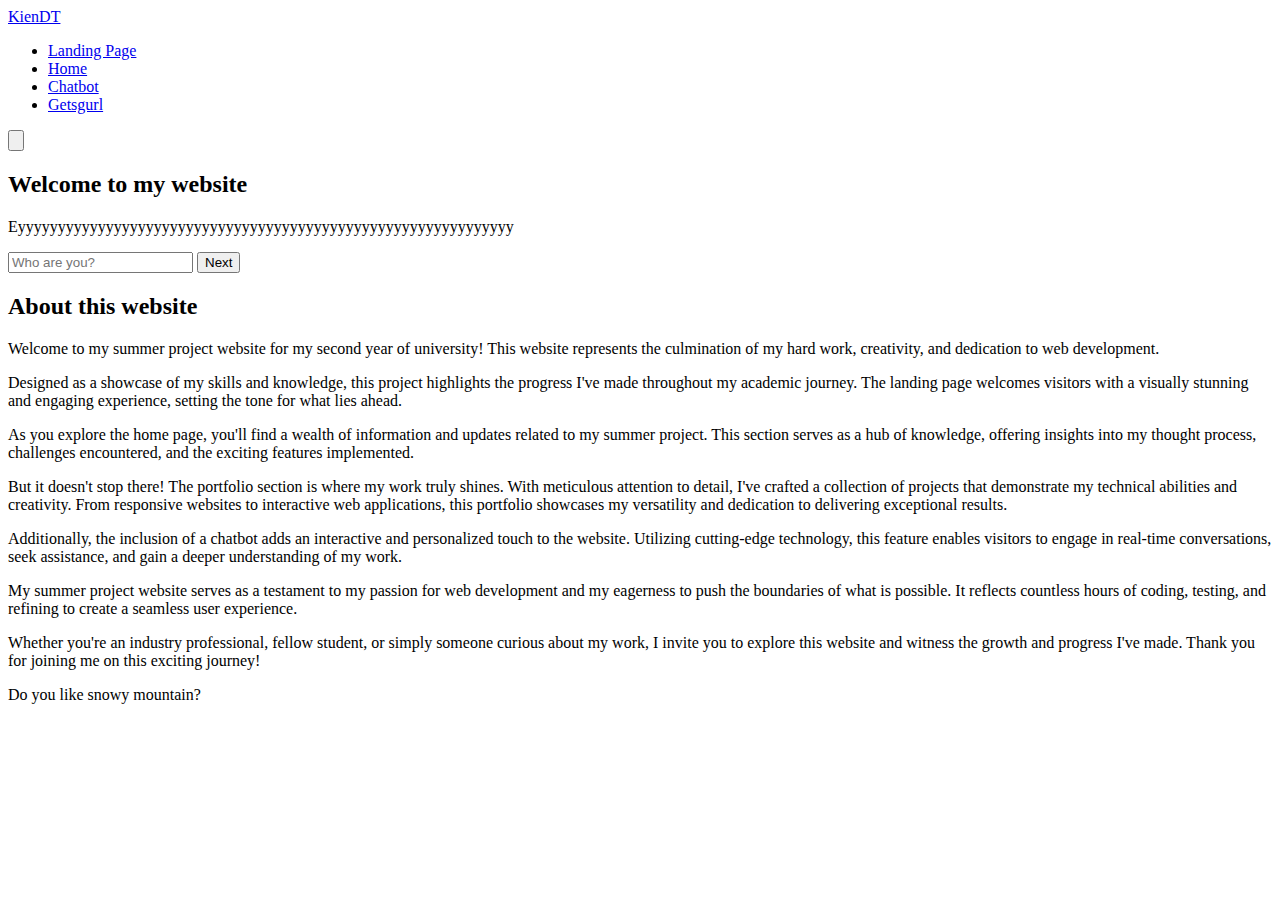
==== templates/index.html @ 0878f922 "Flask added with requirement to run this" ====
<!DOCTYPE html>
<html>
    <head>
        <meta name="viewport" content="width-device-width, initial-scale-1.0">
        <title>MyWebsite</title>
        <link rel="icon" type="image/png" href="/github.png">
        <link rel="stylesheet" href="https://cdnjs.cloudflare.com/ajax/libs/font-awesome/6.4.0/css/all.min.css" integrity="sha512-iecdLmaskl7CVkqkXNQ/ZH/XLlvWZOJyj7Yy7tcenmpD1ypASozpmT/E0iPtmFIB46ZmdtAc9eNBvH0H/ZpiBw==" crossorigin="anonymous" referrerpolicy="no-referrer" />
        <link rel="stylesheet" type="text/css" href="{{ url_for('static', filename='Style.css') }}">
        <link href="https://cdn.jsdelivr.net/npm/bootstrap@5.3.0/dist/css/bootstrap.min.css" rel="stylesheet" integrity="sha384-9ndCyUaIbzAi2FUVXJi0CjmCapSmO7SnpJef0486qhLnuZ2cdeRhO02iuK6FUUVM" crossorigin="anonymous">
    </head>
    <body>
        <header class="header">
            <a href="#" class="logo">
                KienDT
            </a>
            <nav>
                <ul class="navigation">
                    <li><a href="/"class="active">Landing Page</a></li>
                    <li><a href="home">Home</a></li>
                    <li><a href="Chatbot">Chatbot</a></li>
                    <li><a href="getsgurl">Getsgurl</a></li>
                </ul>
                <button class="bar">
                    <svg xmlns="http://www.w3.org/2000/svg" viewBox="0 0 24 24" fill="currentColor">
                        <path fill-rule="evenodd" d="M3 6.75A.75.75 0 013.75 6h16.5a.75.75 0 010 1.5H3.75A.75.75 0 013 6.75zM3 12a.75.75 0 01.75-.75h16.5a.75.75 0 010 1.5H3.75A.75.75 0 013 12zm0 5.25a.75.75 0 01.75-.75h16.5a.75.75 0 010 1.5H3.75a.75.75 0 01-.75-.75z" clip-rule="evenodd" />
                      </svg>
                </button>
            </nav>
        </header>
        <main>
            <section class="parallax">
                <div class ="content">
                    <h2 id="text">Welcome to my website</h2>
                    <p id="text">Eyyyyyyyyyyyyyyyyyyyyyyyyyyyyyyyyyyyyyyyyyyyyyyyyyyyyyyyyyyyyyy</p>
                    <form class="form input-container"  action="/" method="post">
                        <input required="" name="username" placeholder="Who are you?" />
                        <button class="invite-btn" type="button" id="nextButton">Next</button>
                    </form>
                </div>
            </section>
    
            <section class="sec container-fluid">
                <h2>About this website</h2>
                <p>Welcome to my summer project website for my second year of university! This website represents the culmination of my hard work, creativity, and dedication to web development.</p>
                <p>Designed as a showcase of my skills and knowledge, this project highlights the progress I've made throughout my academic journey. The landing page welcomes visitors with a visually stunning and engaging experience, setting the tone for what lies ahead.</p>
    
                <p>As you explore the home page, you'll find a wealth of information and updates related to my summer project. This section serves as a hub of knowledge, offering insights into my thought process, challenges encountered, and the exciting features implemented.</p>
    
                <p>But it doesn't stop there! The portfolio section is where my work truly shines. With meticulous attention to detail, I've crafted a collection of projects that demonstrate my technical abilities and creativity. From responsive websites to interactive web applications, this portfolio showcases my versatility and dedication to delivering exceptional results.</p>
    
                <p>Additionally, the inclusion of a chatbot adds an interactive and personalized touch to the website. Utilizing cutting-edge technology, this feature enables visitors to engage in real-time conversations, seek assistance, and gain a deeper understanding of my work.</p>
    
                <p>My summer project website serves as a testament to my passion for web development and my eagerness to push the boundaries of what is possible. It reflects countless hours of coding, testing, and refining to create a seamless user experience.</p>
    
                <p>Whether you're an industry professional, fellow student, or simply someone curious about my work, I invite you to explore this website and witness the growth and progress I've made. Thank you for joining me on this exciting journey!</p>
                <p>Do you like snowy mountain? </p>
            </section>
        </main>
        
        <script src="script.js"></script>
    </body>
</html>
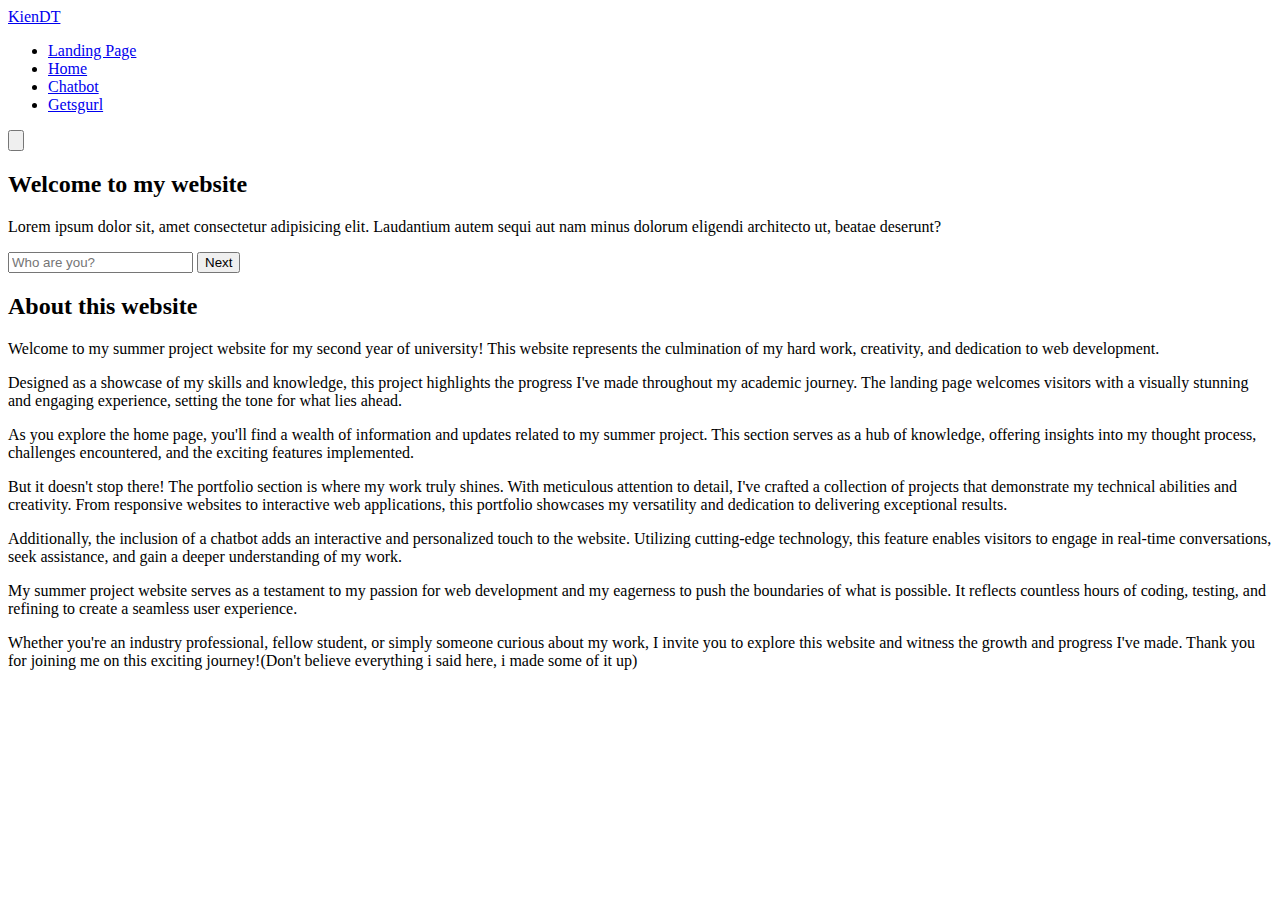
==== commit 84d602e0: "Fixed file" ====
--- a/templates/index.html
+++ b/templates/index.html
@@ -6,6 +6,7 @@
         <link rel="icon" type="image/png" href="/github.png">
         <link rel="stylesheet" href="https://cdnjs.cloudflare.com/ajax/libs/font-awesome/6.4.0/css/all.min.css" integrity="sha512-iecdLmaskl7CVkqkXNQ/ZH/XLlvWZOJyj7Yy7tcenmpD1ypASozpmT/E0iPtmFIB46ZmdtAc9eNBvH0H/ZpiBw==" crossorigin="anonymous" referrerpolicy="no-referrer" />
         <link rel="stylesheet" type="text/css" href="{{ url_for('static', filename='Style.css') }}">
+        <!-- <link rel="stylesheet" type="text/css" href="Style.css"> -->
         <link href="https://cdn.jsdelivr.net/npm/bootstrap@5.3.0/dist/css/bootstrap.min.css" rel="stylesheet" integrity="sha384-9ndCyUaIbzAi2FUVXJi0CjmCapSmO7SnpJef0486qhLnuZ2cdeRhO02iuK6FUUVM" crossorigin="anonymous">
     </head>
     <body>
@@ -31,7 +32,7 @@
             <section class="parallax">
                 <div class ="content">
                     <h2 id="text">Welcome to my website</h2>
-                    <p id="text">Eyyyyyyyyyyyyyyyyyyyyyyyyyyyyyyyyyyyyyyyyyyyyyyyyyyyyyyyyyyyyyy</p>
+                    <p id="text">Lorem ipsum dolor sit, amet consectetur adipisicing elit. Laudantium autem sequi aut nam minus dolorum eligendi architecto ut, beatae deserunt?</p>
                     <form class="form input-container"  action="/" method="post">
                         <input required="" name="username" placeholder="Who are you?" />
                         <button class="invite-btn" type="button" id="nextButton">Next</button>
@@ -39,24 +40,24 @@
                 </div>
             </section>
     
-            <section class="sec container-fluid">
-                <h2>About this website</h2>
-                <p>Welcome to my summer project website for my second year of university! This website represents the culmination of my hard work, creativity, and dedication to web development.</p>
-                <p>Designed as a showcase of my skills and knowledge, this project highlights the progress I've made throughout my academic journey. The landing page welcomes visitors with a visually stunning and engaging experience, setting the tone for what lies ahead.</p>
-    
-                <p>As you explore the home page, you'll find a wealth of information and updates related to my summer project. This section serves as a hub of knowledge, offering insights into my thought process, challenges encountered, and the exciting features implemented.</p>
-    
-                <p>But it doesn't stop there! The portfolio section is where my work truly shines. With meticulous attention to detail, I've crafted a collection of projects that demonstrate my technical abilities and creativity. From responsive websites to interactive web applications, this portfolio showcases my versatility and dedication to delivering exceptional results.</p>
-    
-                <p>Additionally, the inclusion of a chatbot adds an interactive and personalized touch to the website. Utilizing cutting-edge technology, this feature enables visitors to engage in real-time conversations, seek assistance, and gain a deeper understanding of my work.</p>
-    
-                <p>My summer project website serves as a testament to my passion for web development and my eagerness to push the boundaries of what is possible. It reflects countless hours of coding, testing, and refining to create a seamless user experience.</p>
-    
-                <p>Whether you're an industry professional, fellow student, or simply someone curious about my work, I invite you to explore this website and witness the growth and progress I've made. Thank you for joining me on this exciting journey!</p>
-                <p>Do you like snowy mountain? </p>
+            <section class="sec container-fluid" id="khohieuvcl">
+                <div class="card" id="cc">
+                    <h2>About this website</h2>
+                    <p>Welcome to my summer project website for my second year of university! This website represents the culmination of my hard work, creativity, and dedication to web development.</p>
+                    <p>Designed as a showcase of my skills and knowledge, this project highlights the progress I've made throughout my academic journey. The landing page welcomes visitors with a visually stunning and engaging experience, setting the tone for what lies ahead.</p>
+        
+                    <p>As you explore the home page, you'll find a wealth of information and updates related to my summer project. This section serves as a hub of knowledge, offering insights into my thought process, challenges encountered, and the exciting features implemented.</p>
+        
+                    <p>But it doesn't stop there! The portfolio section is where my work truly shines. With meticulous attention to detail, I've crafted a collection of projects that demonstrate my technical abilities and creativity. From responsive websites to interactive web applications, this portfolio showcases my versatility and dedication to delivering exceptional results.</p>
+        
+                    <p>Additionally, the inclusion of a chatbot adds an interactive and personalized touch to the website. Utilizing cutting-edge technology, this feature enables visitors to engage in real-time conversations, seek assistance, and gain a deeper understanding of my work.</p>
+        
+                    <p>My summer project website serves as a testament to my passion for web development and my eagerness to push the boundaries of what is possible. It reflects countless hours of coding, testing, and refining to create a seamless user experience.</p>
+        
+                    <p>Whether you're an industry professional, fellow student, or simply someone curious about my work, I invite you to explore this website and witness the growth and progress I've made. Thank you for joining me on this exciting journey!(Don't believe everything i said here, i made some of it up)</p>
+                </div>
             </section>
         </main>
-        
-        <script src="script.js"></script>
+        <script src="/static/script.js"></script>
     </body>
 </html>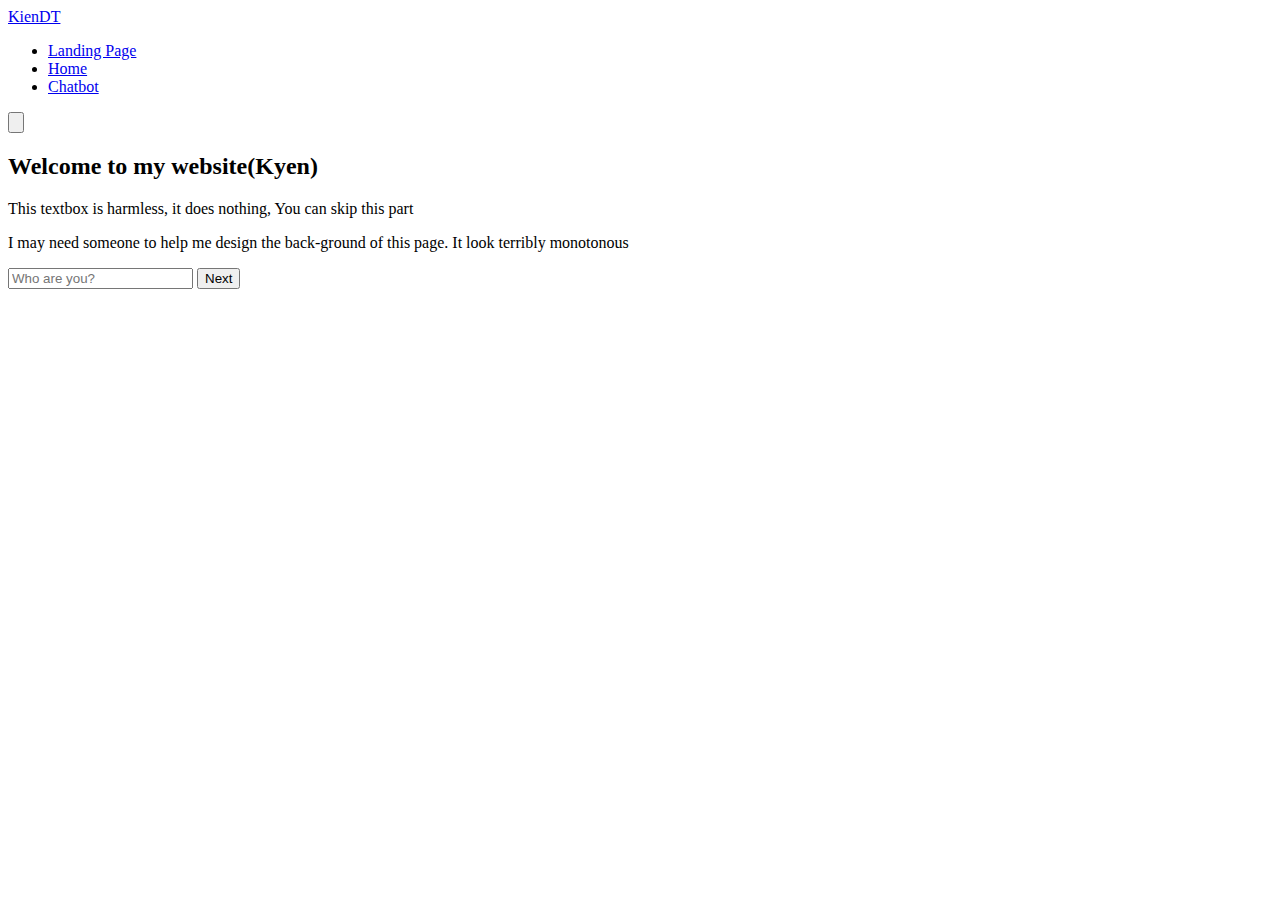
==== commit ef8416dd: "Version1 Completed" ====
--- a/templates/index.html
+++ b/templates/index.html
@@ -8,6 +8,7 @@
         <link rel="stylesheet" type="text/css" href="{{ url_for('static', filename='Style.css') }}">
         <!-- <link rel="stylesheet" type="text/css" href="Style.css"> -->
         <link href="https://cdn.jsdelivr.net/npm/bootstrap@5.3.0/dist/css/bootstrap.min.css" rel="stylesheet" integrity="sha384-9ndCyUaIbzAi2FUVXJi0CjmCapSmO7SnpJef0486qhLnuZ2cdeRhO02iuK6FUUVM" crossorigin="anonymous">
+        <script src="https://code.jquery.com/jquery-3.6.0.min.js"></script>
     </head>
     <body>
         <header class="header">
@@ -16,45 +17,27 @@
             </a>
             <nav>
                 <ul class="navigation">
-                    <li><a href="/"class="active">Landing Page</a></li>
+                    <li><a href="/" class="active">Landing Page</a></li>
                     <li><a href="home">Home</a></li>
                     <li><a href="Chatbot">Chatbot</a></li>
-                    <li><a href="getsgurl">Getsgurl</a></li>
                 </ul>
-                <button class="bar">
-                    <svg xmlns="http://www.w3.org/2000/svg" viewBox="0 0 24 24" fill="currentColor">
-                        <path fill-rule="evenodd" d="M3 6.75A.75.75 0 013.75 6h16.5a.75.75 0 010 1.5H3.75A.75.75 0 013 6.75zM3 12a.75.75 0 01.75-.75h16.5a.75.75 0 010 1.5H3.75A.75.75 0 013 12zm0 5.25a.75.75 0 01.75-.75h16.5a.75.75 0 010 1.5H3.75a.75.75 0 01-.75-.75z" clip-rule="evenodd" />
-                      </svg>
-                </button>
             </nav>
         </header>
+        <button class="bar" onclick="toggle()">
+            <svg xmlns="http://www.w3.org/2000/svg" viewBox="0 0 24 24" fill="currentColor">
+                <path fill-rule="evenodd" d="M3 6.75A.75.75 0 013.75 6h16.5a.75.75 0 010 1.5H3.75A.75.75 0 013 6.75zM3 12a.75.75 0 01.75-.75h16.5a.75.75 0 010 1.5H3.75A.75.75 0 013 12zm0 5.25a.75.75 0 01.75-.75h16.5a.75.75 0 010 1.5H3.75a.75.75 0 01-.75-.75z" clip-rule="evenodd" />
+              </svg>
+        </button>
         <main>
             <section class="parallax">
                 <div class ="content">
-                    <h2 id="text">Welcome to my website</h2>
-                    <p id="text">Lorem ipsum dolor sit, amet consectetur adipisicing elit. Laudantium autem sequi aut nam minus dolorum eligendi architecto ut, beatae deserunt?</p>
-                    <form class="form input-container"  action="/" method="post">
+                    <h2 id="text">Welcome to my website(Kyen)</h2>
+                    <p id="text">This textbox is harmless, it does nothing, You can skip this part</p>
+                    <p id="text">I may need someone to help me design the back-ground of this page. It look terribly monotonous</p>
+                    <form class="form input-container"  action="/" method="post" id="myForm">
                         <input required="" name="username" placeholder="Who are you?" />
-                        <button class="invite-btn" type="button" id="nextButton">Next</button>
+                        <button class="invite-btn" type="button" id="nextButton3" onclick="alert('You just clicked the button!')">Next</button>
                     </form>
-                </div>
-            </section>
-    
-            <section class="sec container-fluid" id="khohieuvcl">
-                <div class="card" id="cc">
-                    <h2>About this website</h2>
-                    <p>Welcome to my summer project website for my second year of university! This website represents the culmination of my hard work, creativity, and dedication to web development.</p>
-                    <p>Designed as a showcase of my skills and knowledge, this project highlights the progress I've made throughout my academic journey. The landing page welcomes visitors with a visually stunning and engaging experience, setting the tone for what lies ahead.</p>
-        
-                    <p>As you explore the home page, you'll find a wealth of information and updates related to my summer project. This section serves as a hub of knowledge, offering insights into my thought process, challenges encountered, and the exciting features implemented.</p>
-        
-                    <p>But it doesn't stop there! The portfolio section is where my work truly shines. With meticulous attention to detail, I've crafted a collection of projects that demonstrate my technical abilities and creativity. From responsive websites to interactive web applications, this portfolio showcases my versatility and dedication to delivering exceptional results.</p>
-        
-                    <p>Additionally, the inclusion of a chatbot adds an interactive and personalized touch to the website. Utilizing cutting-edge technology, this feature enables visitors to engage in real-time conversations, seek assistance, and gain a deeper understanding of my work.</p>
-        
-                    <p>My summer project website serves as a testament to my passion for web development and my eagerness to push the boundaries of what is possible. It reflects countless hours of coding, testing, and refining to create a seamless user experience.</p>
-        
-                    <p>Whether you're an industry professional, fellow student, or simply someone curious about my work, I invite you to explore this website and witness the growth and progress I've made. Thank you for joining me on this exciting journey!(Don't believe everything i said here, i made some of it up)</p>
                 </div>
             </section>
         </main>
